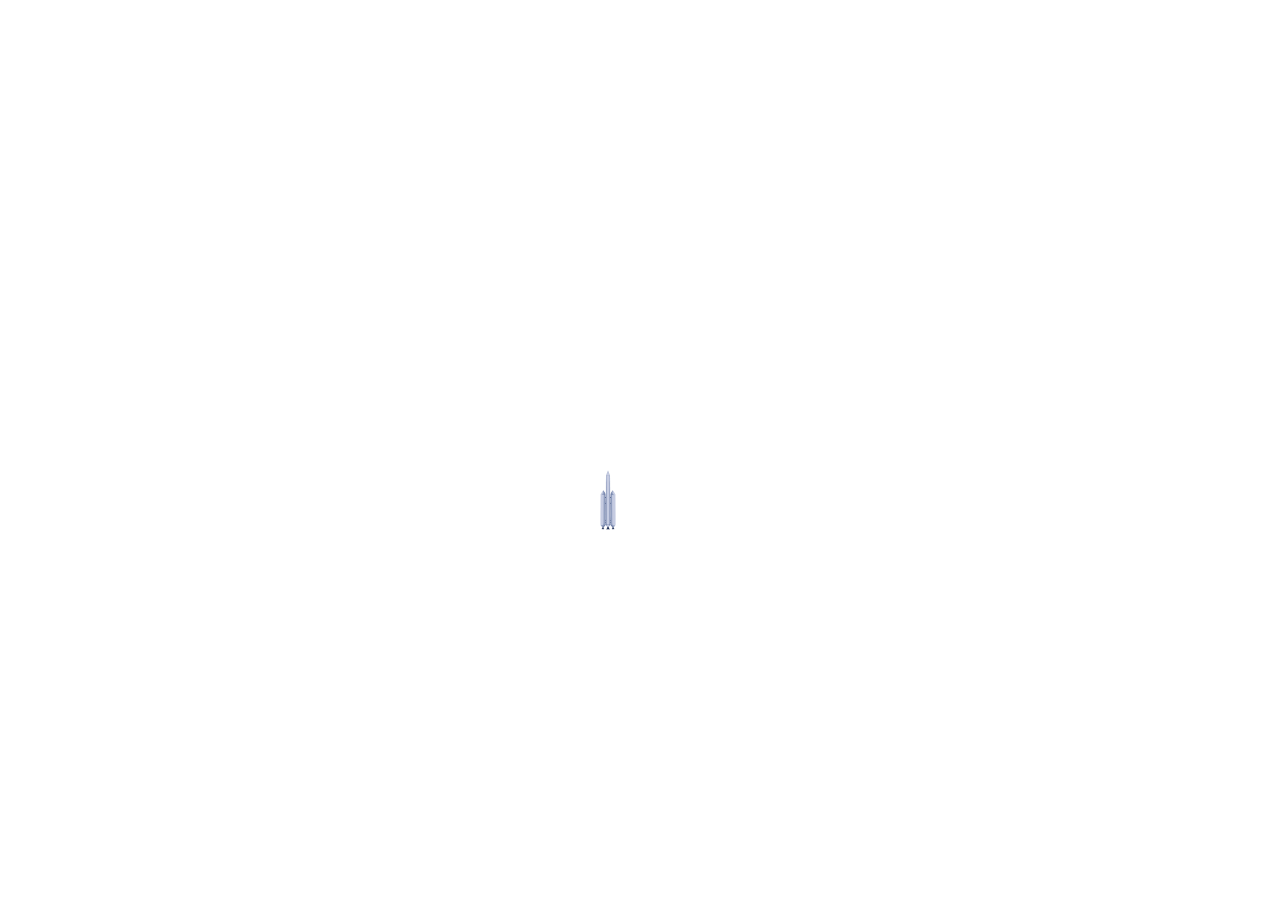
==== index.html @ 8a6c2be8 "first commit" ====
<!DOCTYPE HTML>
<html>
  <head>
    <link rel="stylesheet" href="./index.css">
  </head>
  <body>
    <img id="asteroide" src="asteroide.gif"/>
    <img id="rocket" src="fusee.png"/>
    <video autoplay muted loop id="video">
      <source src="nuit.mp4" type="video/mp4">
    </video>
  </body>
</html>
---- index.css ----
body {
  margin: 0;
}

#video {
  position: fixed;
  right: 0;
  bottom: 0;
  width:100vw;
}

#asteroide {
  position: absolute;
  top: 10vh;
  z-index: 2;
  width: 7%;
  transition-delay: 2s;
  transition-duration: 0.5s;
  transform: translate(100vw, 30vh);
  transition: all 3s 3s;
}

#rocket {
  position: absolute;
  top: 52vh;
  right: 50vw;
  z-index: 2;
  width: 5%;
}
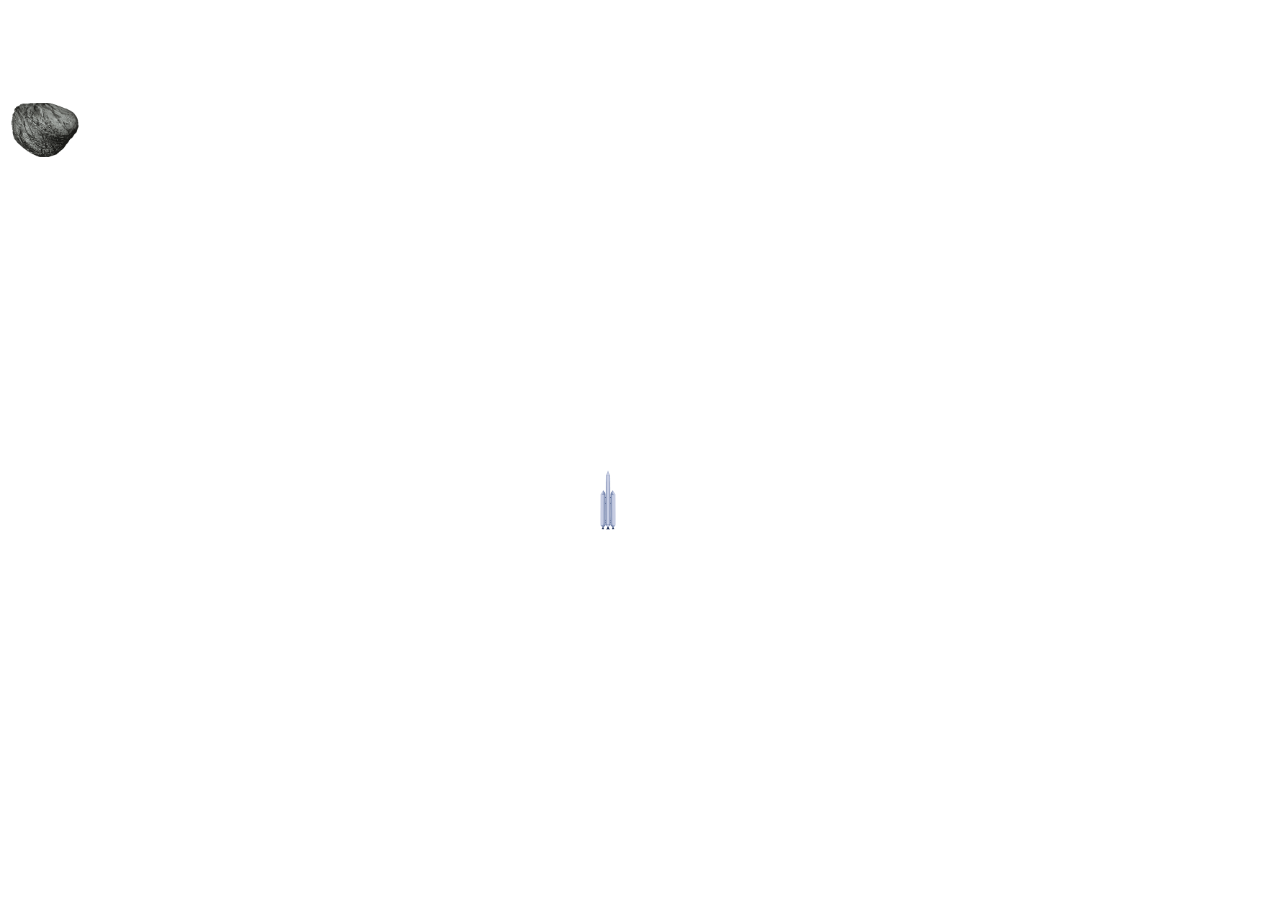
==== commit 7ef59e2c: "update html" ====
--- a/index.html
+++ b/index.html
@@ -11,5 +11,7 @@
     <video autoplay muted loop id="video">
       <source src="nuit.mp4" type="video/mp4">
     </video>
+    <script type="text/javascript" src="rocket.json"></script>
+    <script type="text/javascript" src="rocket.js"></script>
   </body>
 </html>
--- a/index.css
+++ b/index.css
@@ -1,4 +1,5 @@
 body {
+  overflow: hidden;
   margin: 0;
 }
 
@@ -14,10 +15,7 @@
   top: 10vh;
   z-index: 2;
   width: 7%;
-  transition-delay: 2s;
-  transition-duration: 0.5s;
-  transform: translate(100vw, 30vh);
-  transition: all 3s 3s;
+  animation: 7s linear 1s infinite running asteroide;
 }
 
 #rocket {
@@ -27,3 +25,6 @@
   z-index: 2;
   width: 5%;
 }
+
+  @keyframes asteroide { from { margin-left:-20%; margin-top: -20%; } to { margin-left: 83%; margin-top: 23%;}  }
+
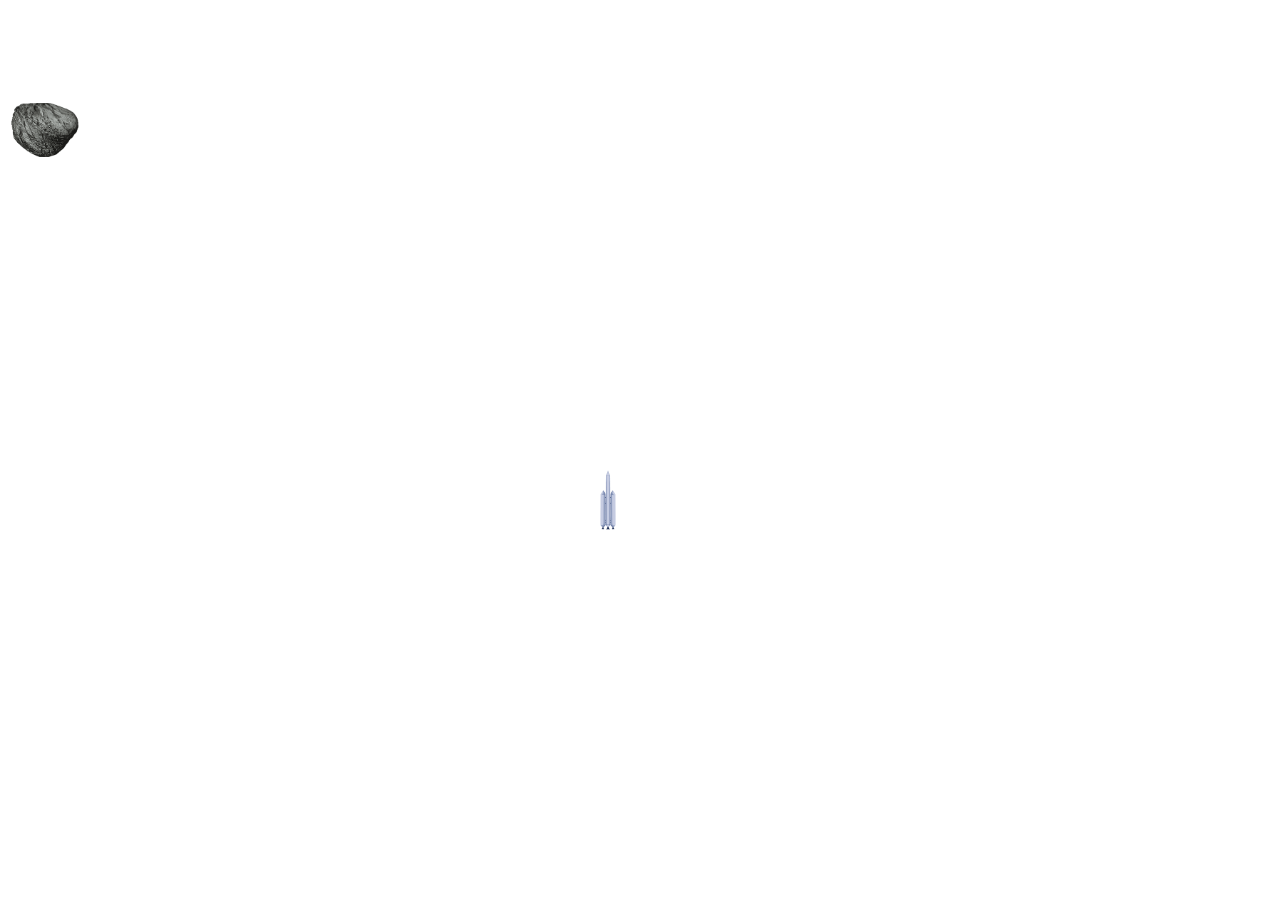
==== commit c6fc328d: "Update background" ====
--- a/index.html
+++ b/index.html
@@ -8,10 +8,8 @@
   <body>
     <img id="asteroide" src="asteroide.gif"/>
     <img id="rocket" src="fusee.png"/>
-    <video autoplay muted loop id="video">
-      <source src="nuit.mp4" type="video/mp4">
-    </video>
-    <script type="text/javascript" src="rocket.json"></script>
-    <script type="text/javascript" src="rocket.js"></script>
+    <div id="video">
+      <iframe src="https://www.youtube.com/embed/qFjndxJJE34?mute=1&modestbranding=1&autoplay=1&controls=0&fs=0&loop=1&rel=0&showinfo=0&disablekb=1&vq=hd2160" frameborder="0" allowfullscreen></iframe>
+    </div>
   </body>
 </html>
--- a/index.css
+++ b/index.css
@@ -4,10 +4,17 @@
 }
 
 #video {
-  position: fixed;
+  position: absolute;
+  top: 0;
+  left: 0;
+  bottom: 0;
   right: 0;
-  bottom: 0;
-  width:100vw;
+  width: 100%;
+  height: 100%;
+  display: flex;
+  flex-direction: column;
+  justify-content: center;
+  align-items: center;
 }
 
 #asteroide {
@@ -26,5 +33,11 @@
   width: 5%;
 }
 
+iframe {
+  pointer-events: none;
+  width: 100%;
+  height: 100%; 
+}
+
   @keyframes asteroide { from { margin-left:-20%; margin-top: -20%; } to { margin-left: 83%; margin-top: 23%;}  }
 
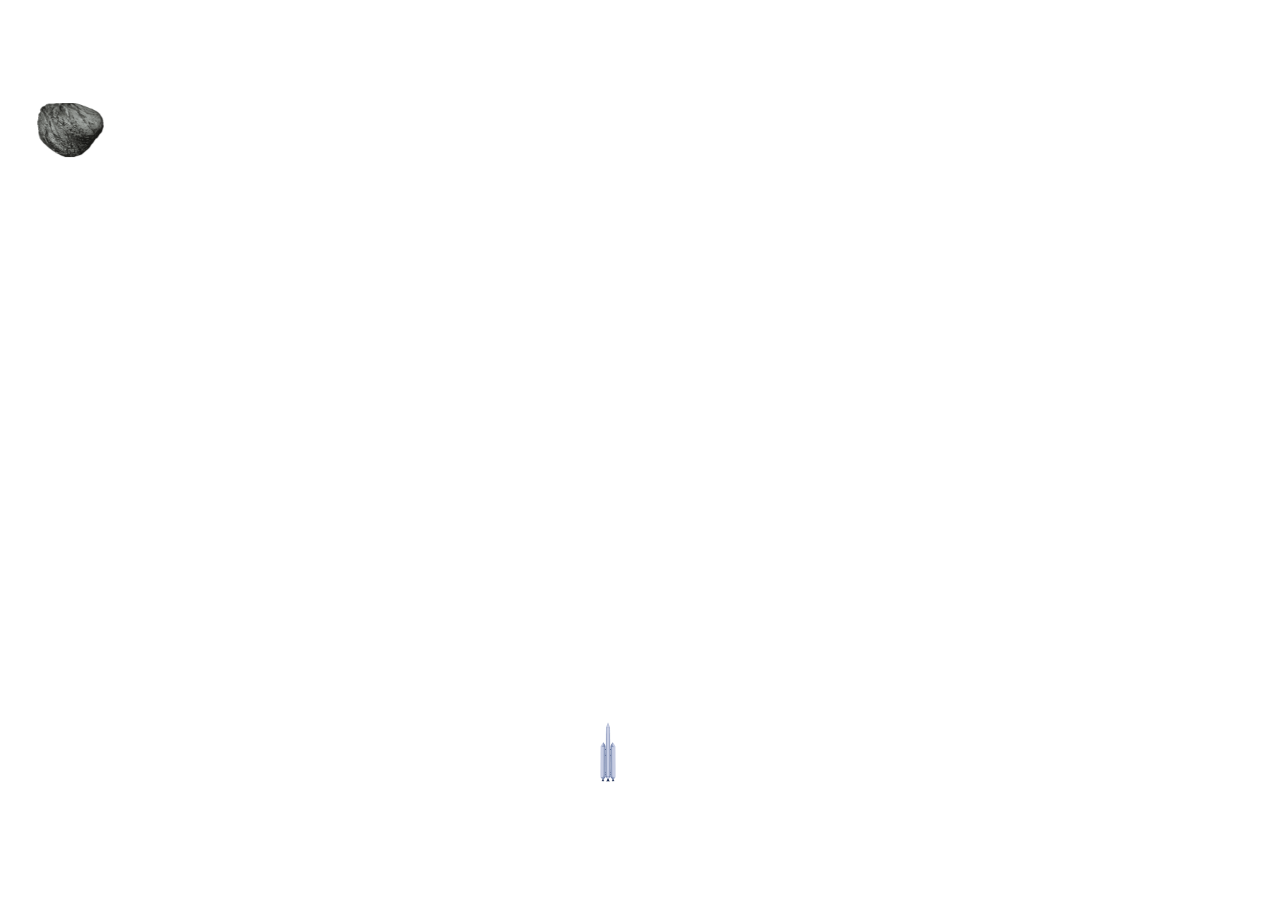
==== commit c93ca594: "Rocket traj final with collision" ====
--- a/index.html
+++ b/index.html
@@ -6,10 +6,12 @@
     <link rel="stylesheet" href="./index.css">
   </head>
   <body>
-    <img id="asteroide" src="asteroide.gif"/>
+    <img id="asteroid" src="asteroid.gif"/>
     <img id="rocket" src="fusee.png"/>
     <div id="video">
       <iframe src="https://www.youtube.com/embed/qFjndxJJE34?mute=1&modestbranding=1&autoplay=1&controls=0&fs=0&loop=1&rel=0&showinfo=0&disablekb=1&vq=hd2160" frameborder="0" allowfullscreen></iframe>
     </div>
+    <script type="text/javascript" src="data.js"></script>
+    <script type="text/javascript" src="rocket.js"></script>
   </body>
 </html>
--- a/index.css
+++ b/index.css
@@ -17,20 +17,27 @@
   align-items: center;
 }
 
-#asteroide {
+#asteroid {
   position: absolute;
   top: 10vh;
+  left: 2vw;
   z-index: 2;
   width: 7%;
-  animation: 7s linear 1s infinite running asteroide;
 }
+
+:root{
+--rocket-top: 80vh;
+--rocket-right: 50vw;
+}
+
 
 #rocket {
   position: absolute;
-  top: 52vh;
-  right: 50vw;
+  top: var(--rocket-top);
+  right: var(--rocket-right);
   z-index: 2;
   width: 5%;
+  /* animation: 7s linear 1s infinite running rocket; */
 }
 
 iframe {
@@ -39,5 +46,3 @@
   height: 100%; 
 }
 
-  @keyframes asteroide { from { margin-left:-20%; margin-top: -20%; } to { margin-left: 83%; margin-top: 23%;}  }
-
